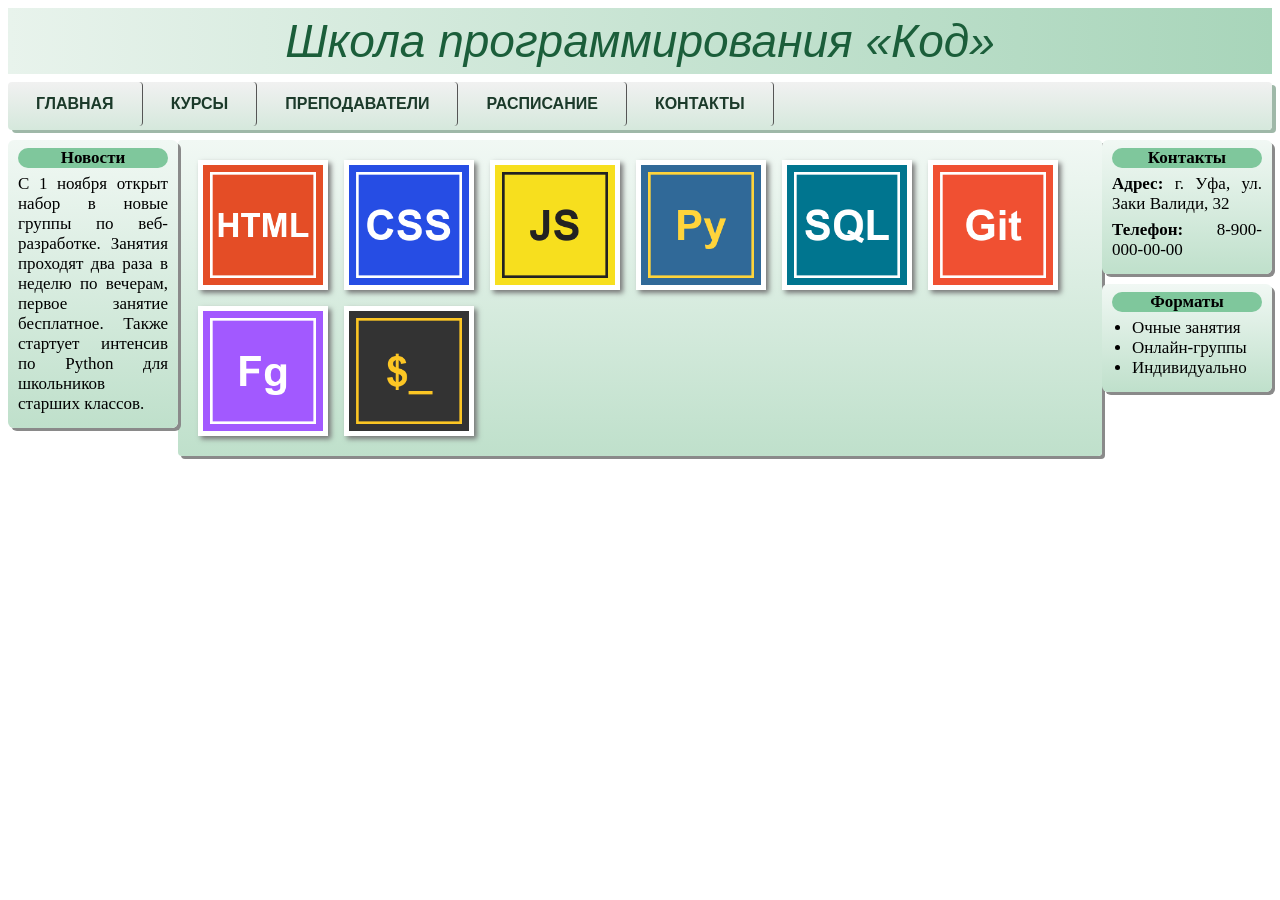
==== index.html @ cecaf0e9 "Лабораторная работа 3 по CSS: позиционирование" ====
<!DOCTYPE html>
<html lang="ru">
<head>
<meta charset="UTF-8">
<meta name="viewport" content="width=device-width, initial-scale=1.0">
<title>Школа программирования «Код»</title>
<link rel="stylesheet" href="style.css">
</head>
<body>
<div class="header">Школа программирования «Код»</div>

<div class="nav">
  <a class="pt" href="">Главная</a>
  <a class="pt" href="">Курсы</a>
  <a class="pt" href="">Преподаватели</a>
  <a class="pt" href="">Расписание</a>
  <a class="pt" href="">Контакты</a>
</div>

<!-- сначала левая и правая колонки, потом центральная -->
<div class="left">
  <div class="block">
    <div class="caption">Новости</div>
    <p>С 1 ноября открыт набор в новые группы по веб-разработке. Занятия проходят
    два раза в неделю по вечерам, первое занятие бесплатное. Также стартует
    интенсив по Python для школьников старших классов.</p>
  </div>
</div>

<div class="right">
  <div class="block">
    <div class="caption">Контакты</div>
    <p><b>Адрес:</b> г. Уфа, ул. Заки Валиди, 32</p>
    <p><b>Телефон:</b> 8-900-000-00-00</p>
  </div>
  <div class="block">
    <div class="caption">Форматы</div>
    <ul>
      <li>Очные занятия</li>
      <li>Онлайн-группы</li>
      <li>Индивидуально</li>
    </ul>
  </div>
</div>

<div class="center">
  <a class="base" href=""><img src="img/html.png" alt="HTML"><span class="layer">Верстка страниц</span></a>
  <a class="base" href=""><img src="img/css.png" alt="CSS"><span class="layer">Стили и дизайн</span></a>
  <a class="base" href=""><img src="img/js.png" alt="JavaScript"><span class="layer">JavaScript</span></a>
  <a class="base" href=""><img src="img/python.png" alt="Python"><span class="layer">Python с нуля</span></a>
  <a class="base" href=""><img src="img/sql.png" alt="SQL"><span class="layer">Базы данных</span></a>
  <a class="base" href=""><img src="img/git.png" alt="Git"><span class="layer">Контроль версий</span></a>
  <a class="base" href=""><img src="img/figma.png" alt="Figma"><span class="layer">Дизайн в Figma</span></a>
  <a class="base" href=""><img src="img/linux.png" alt="Linux"><span class="layer">Основы Linux</span></a>
</div>
</body>
</html>
---- style.css ----
body {
  margin: 8px;
  font-family: "Times New Roman", serif;
  font-size: 17px;
}
.header {
  background: linear-gradient(to right, #e8f3ec, #a8d5ba);
  color: #1b5e3a;
  font-family: Arial, sans-serif;
  font-style: italic;
  font-size: 46px;
  text-align: center;
  padding: 6px;
  margin-bottom: 8px;
}
/* горизонтальное меню */
.nav {
  background: linear-gradient(to bottom, #f1f1f1, #d5e8dc);
  height: 48px;
  border-radius: 4px;
  box-shadow: 4px 3px #9fb8a8;
  margin-bottom: 10px;
}
.nav .pt {
  float: left;
  display: block;
  padding: 13px 28px;
  font-family: Arial, sans-serif;
  font-weight: bold;
  font-size: 16px;
  text-transform: uppercase;
  text-decoration: none;
  color: #1b3a2a;
  border-right: 1px solid #555;
  border-radius: 4px;
}
.nav .pt:hover {
  background: linear-gradient(to bottom, #c8e0d0, #7fb495);
}
/* колонки */
.left {
  float: left;
  width: 170px;
}
.right {
  float: right;
  width: 170px;
}
.center {
  overflow: hidden;        /* центральная колонка не плавающая и не заходит под боковые */
  margin: 0 10px;
  padding: 12px;
  background: linear-gradient(to bottom, #f1f8f4, #bfe0cb);
  border-radius: 4px;
  box-shadow: 3px 3px #8a8a8a;
}
.block {
  background: linear-gradient(to bottom, #f1f8f4, #bfe0cb);
  border-radius: 6px;
  box-shadow: 3px 3px #8a8a8a;
  padding: 8px 10px;
  margin-bottom: 10px;
  text-align: justify;
}
.block p {
  margin: 6px 0;
}
.block ul {
  margin: 6px 0;
  padding-left: 20px;
  text-align: left;
}
.caption {
  background: #7fc79c;
  border-radius: 10px;
  text-align: center;
  font-weight: bold;
}
/* плитки с наплывающим пояснением */
.base {
  position: relative;      /* .layer позиционируется относительно этого блока */
  float: left;
  width: 120px;
  height: 120px;
  margin: 8px;
  border: 5px solid #fff;
  box-shadow: 3px 3px 5px #777;
  overflow: hidden;        /* прячем то, что выходит за блок */
}
.base img {
  display: block;
  width: 120px;
  height: 120px;
}
.layer {
  position: absolute;
  left: 0;
  bottom: -40px;           /* пояснение спрятано под нижним краем */
  width: 100%;
  height: 34px;
  line-height: 34px;
  text-align: center;
  font-family: Arial, sans-serif;
  font-size: 14px;
  color: #fff;
  background-color: rgba(20, 60, 40, 0.75);
  transition: bottom 0.3s;
}
.base:hover .layer {
  bottom: 0;               /* при наведении выезжает снизу */
}
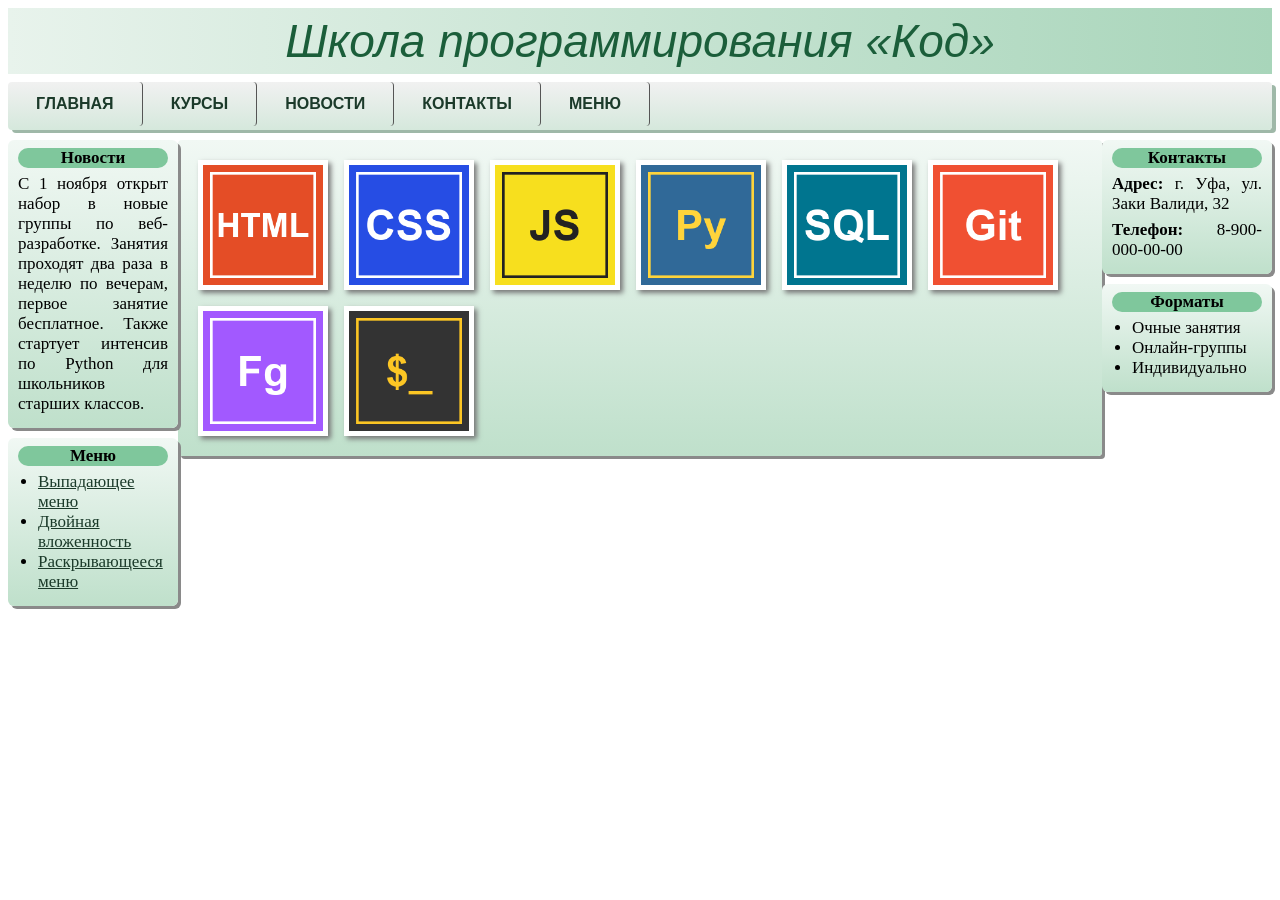
==== commit cb7b7b49: "Ссылки в меню и на плитках" ====
--- a/index.html
+++ b/index.html
@@ -10,25 +10,33 @@
 <div class="header">Школа программирования «Код»</div>
 
 <div class="nav">
-  <a class="pt" href="">Главная</a>
-  <a class="pt" href="">Курсы</a>
-  <a class="pt" href="">Преподаватели</a>
-  <a class="pt" href="">Расписание</a>
-  <a class="pt" href="">Контакты</a>
+  <a class="pt" href="index.html">Главная</a>
+  <a class="pt" href="#courses">Курсы</a>
+  <a class="pt" href="#news">Новости</a>
+  <a class="pt" href="#contacts">Контакты</a>
+  <a class="pt" href="menu2.html">Меню</a>
 </div>
 
 <!-- сначала левая и правая колонки, потом центральная -->
 <div class="left">
-  <div class="block">
+  <div class="block" id="news">
     <div class="caption">Новости</div>
     <p>С 1 ноября открыт набор в новые группы по веб-разработке. Занятия проходят
     два раза в неделю по вечерам, первое занятие бесплатное. Также стартует
     интенсив по Python для школьников старших классов.</p>
   </div>
+  <div class="block">
+    <div class="caption">Меню</div>
+    <ul>
+      <li><a href="menu2.html">Выпадающее меню</a></li>
+      <li><a href="menu2_star.html">Двойная вложенность</a></li>
+      <li><a href="menu3.html">Раскрывающееся меню</a></li>
+    </ul>
+  </div>
 </div>
 
 <div class="right">
-  <div class="block">
+  <div class="block" id="contacts">
     <div class="caption">Контакты</div>
     <p><b>Адрес:</b> г. Уфа, ул. Заки Валиди, 32</p>
     <p><b>Телефон:</b> 8-900-000-00-00</p>
@@ -43,15 +51,15 @@
   </div>
 </div>
 
-<div class="center">
-  <a class="base" href=""><img src="img/html.png" alt="HTML"><span class="layer">Верстка страниц</span></a>
-  <a class="base" href=""><img src="img/css.png" alt="CSS"><span class="layer">Стили и дизайн</span></a>
-  <a class="base" href=""><img src="img/js.png" alt="JavaScript"><span class="layer">JavaScript</span></a>
-  <a class="base" href=""><img src="img/python.png" alt="Python"><span class="layer">Python с нуля</span></a>
-  <a class="base" href=""><img src="img/sql.png" alt="SQL"><span class="layer">Базы данных</span></a>
-  <a class="base" href=""><img src="img/git.png" alt="Git"><span class="layer">Контроль версий</span></a>
-  <a class="base" href=""><img src="img/figma.png" alt="Figma"><span class="layer">Дизайн в Figma</span></a>
-  <a class="base" href=""><img src="img/linux.png" alt="Linux"><span class="layer">Основы Linux</span></a>
+<div class="center" id="courses">
+  <a class="base" href="https://developer.mozilla.org/ru/docs/Web/HTML" target="_blank"><img src="img/html.png" alt="HTML"><span class="layer">Верстка страниц</span></a>
+  <a class="base" href="https://developer.mozilla.org/ru/docs/Web/CSS" target="_blank"><img src="img/css.png" alt="CSS"><span class="layer">Стили и дизайн</span></a>
+  <a class="base" href="https://learn.javascript.ru/" target="_blank"><img src="img/js.png" alt="JavaScript"><span class="layer">JavaScript</span></a>
+  <a class="base" href="https://docs.python.org/3/" target="_blank"><img src="img/python.png" alt="Python"><span class="layer">Python с нуля</span></a>
+  <a class="base" href="https://www.postgresql.org/docs/" target="_blank"><img src="img/sql.png" alt="SQL"><span class="layer">Базы данных</span></a>
+  <a class="base" href="https://git-scm.com/book/ru/v2" target="_blank"><img src="img/git.png" alt="Git"><span class="layer">Контроль версий</span></a>
+  <a class="base" href="https://www.figma.com/" target="_blank"><img src="img/figma.png" alt="Figma"><span class="layer">Дизайн в Figma</span></a>
+  <a class="base" href="https://www.kernel.org/" target="_blank"><img src="img/linux.png" alt="Linux"><span class="layer">Основы Linux</span></a>
 </div>
 </body>
 </html>
--- a/style.css
+++ b/style.css
@@ -109,3 +109,9 @@
 .base:hover .layer {
   bottom: 0;               /* при наведении выезжает снизу */
 }
+.block ul a {
+  color: #1b3a2a;
+}
+.block ul a:hover {
+  color: #c0392b;
+}
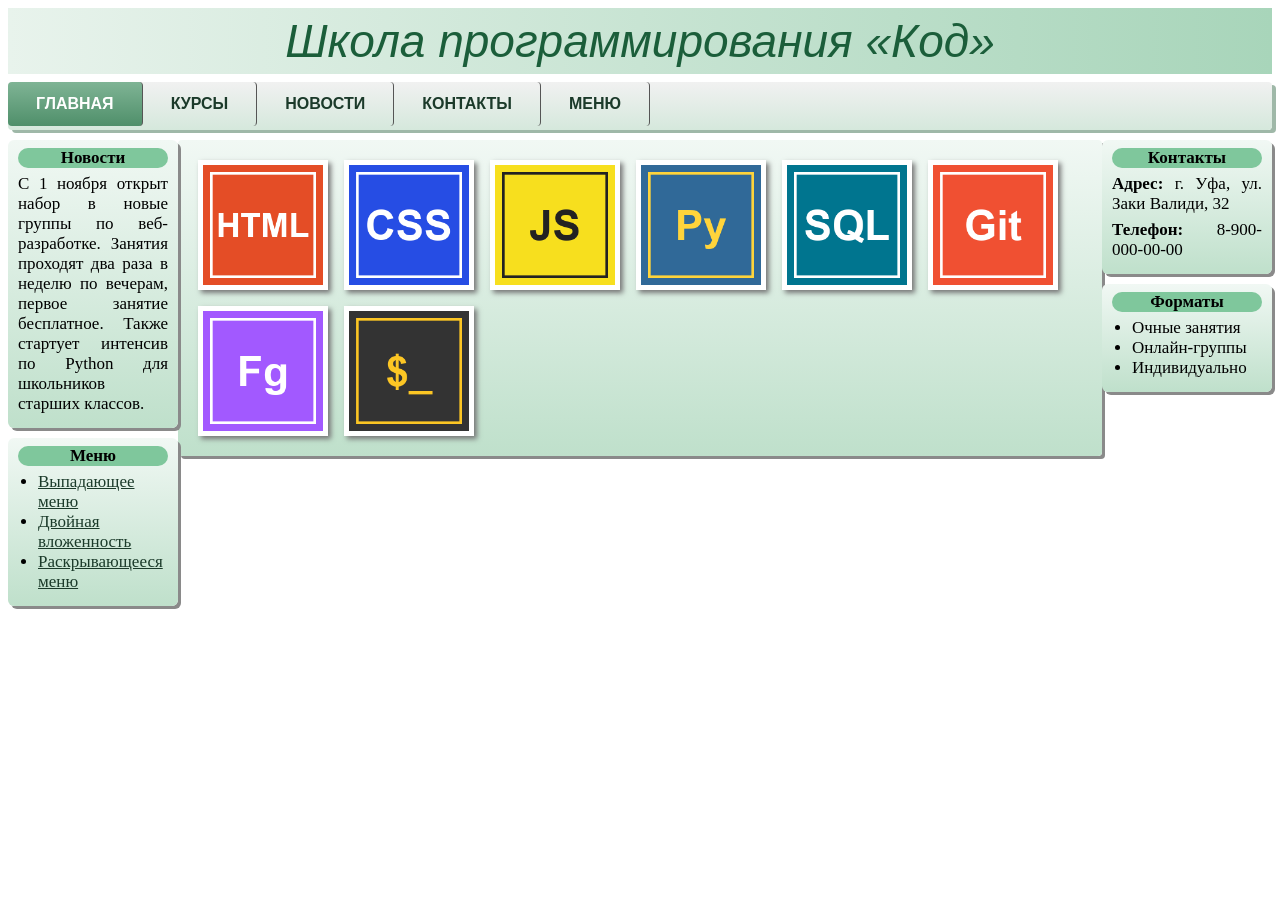
==== commit e695d672: "Подсветка раздела при переходе из меню" ====
--- a/index.html
+++ b/index.html
@@ -10,7 +10,7 @@
 <div class="header">Школа программирования «Код»</div>
 
 <div class="nav">
-  <a class="pt" href="index.html">Главная</a>
+  <a class="pt current" href="index.html">Главная</a>
   <a class="pt" href="#courses">Курсы</a>
   <a class="pt" href="#news">Новости</a>
   <a class="pt" href="#contacts">Контакты</a>
--- a/style.css
+++ b/style.css
@@ -115,3 +115,18 @@
 .block ul a:hover {
   color: #c0392b;
 }
+/* текущий пункт меню */
+.nav .current {
+  background: linear-gradient(to bottom, #7fb495, #4f8f6a);
+  color: #fff;
+}
+/* раздел, на который перешли по ссылке из меню, подсвечивается */
+.block:target,
+.center:target {
+  outline: 3px solid #e67e22;
+  animation: flash 1.2s;
+}
+@keyframes flash {
+  0%   { background: #ffd8a8; }
+  100% { background: linear-gradient(to bottom, #f1f8f4, #bfe0cb); }
+}
